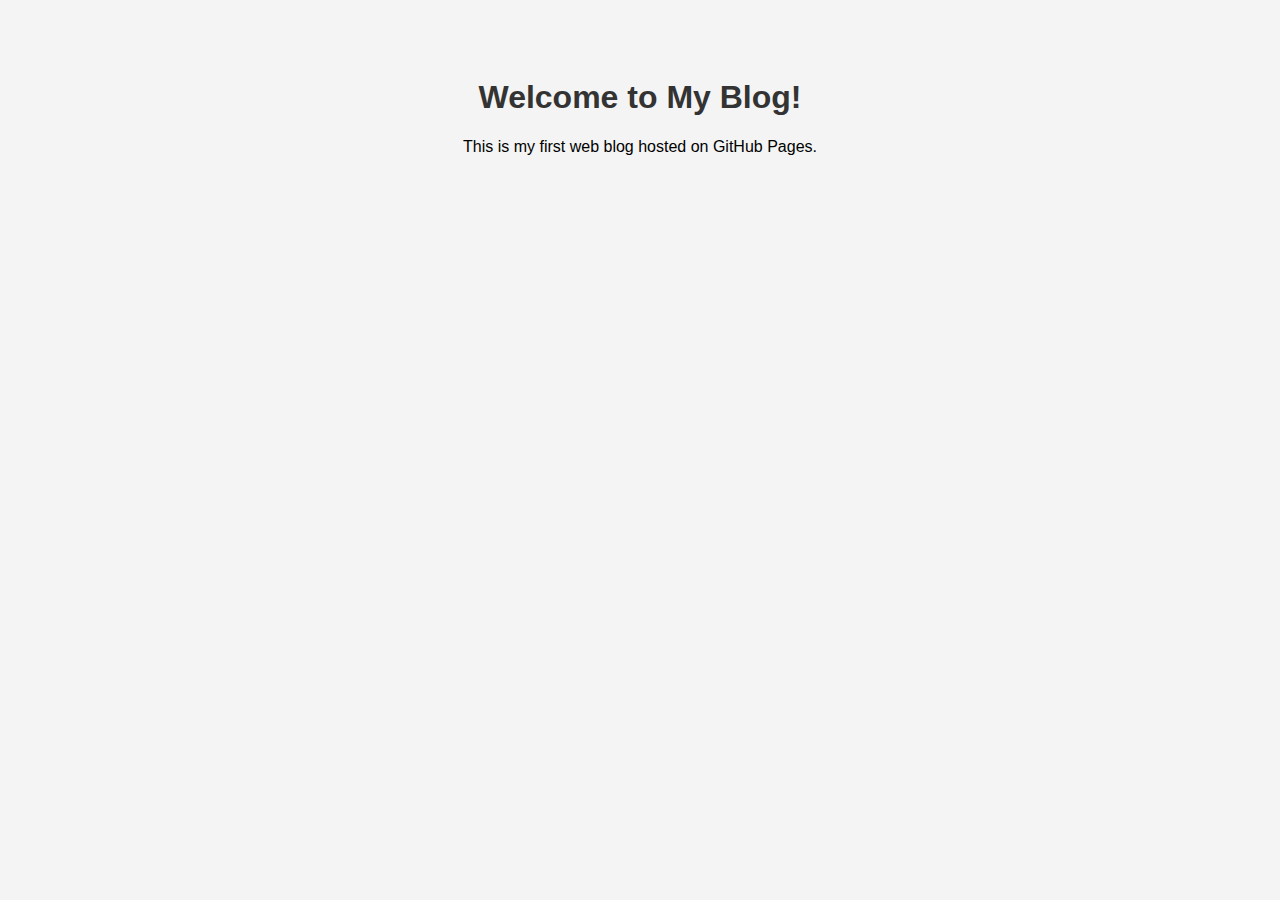
==== index.html @ e273c075 "Add files via upload" ====
<!DOCTYPE html>
<html lang="en">
<head>
    <meta charset="UTF-8">
    <meta name="viewport" content="width=device-width, initial-scale=1.0">
    <title>My Blog</title>
    <style>
        body {
            font-family: Arial, sans-serif;
            background-color: #f4f4f4;
            text-align: center;
            padding: 50px;
        }
        h1 {
            color: #333;
        }
    </style>
</head>
<body>
    <h1>Welcome to My Blog!</h1>
    <p>This is my first web blog hosted on GitHub Pages.</p>
</body>
</html>
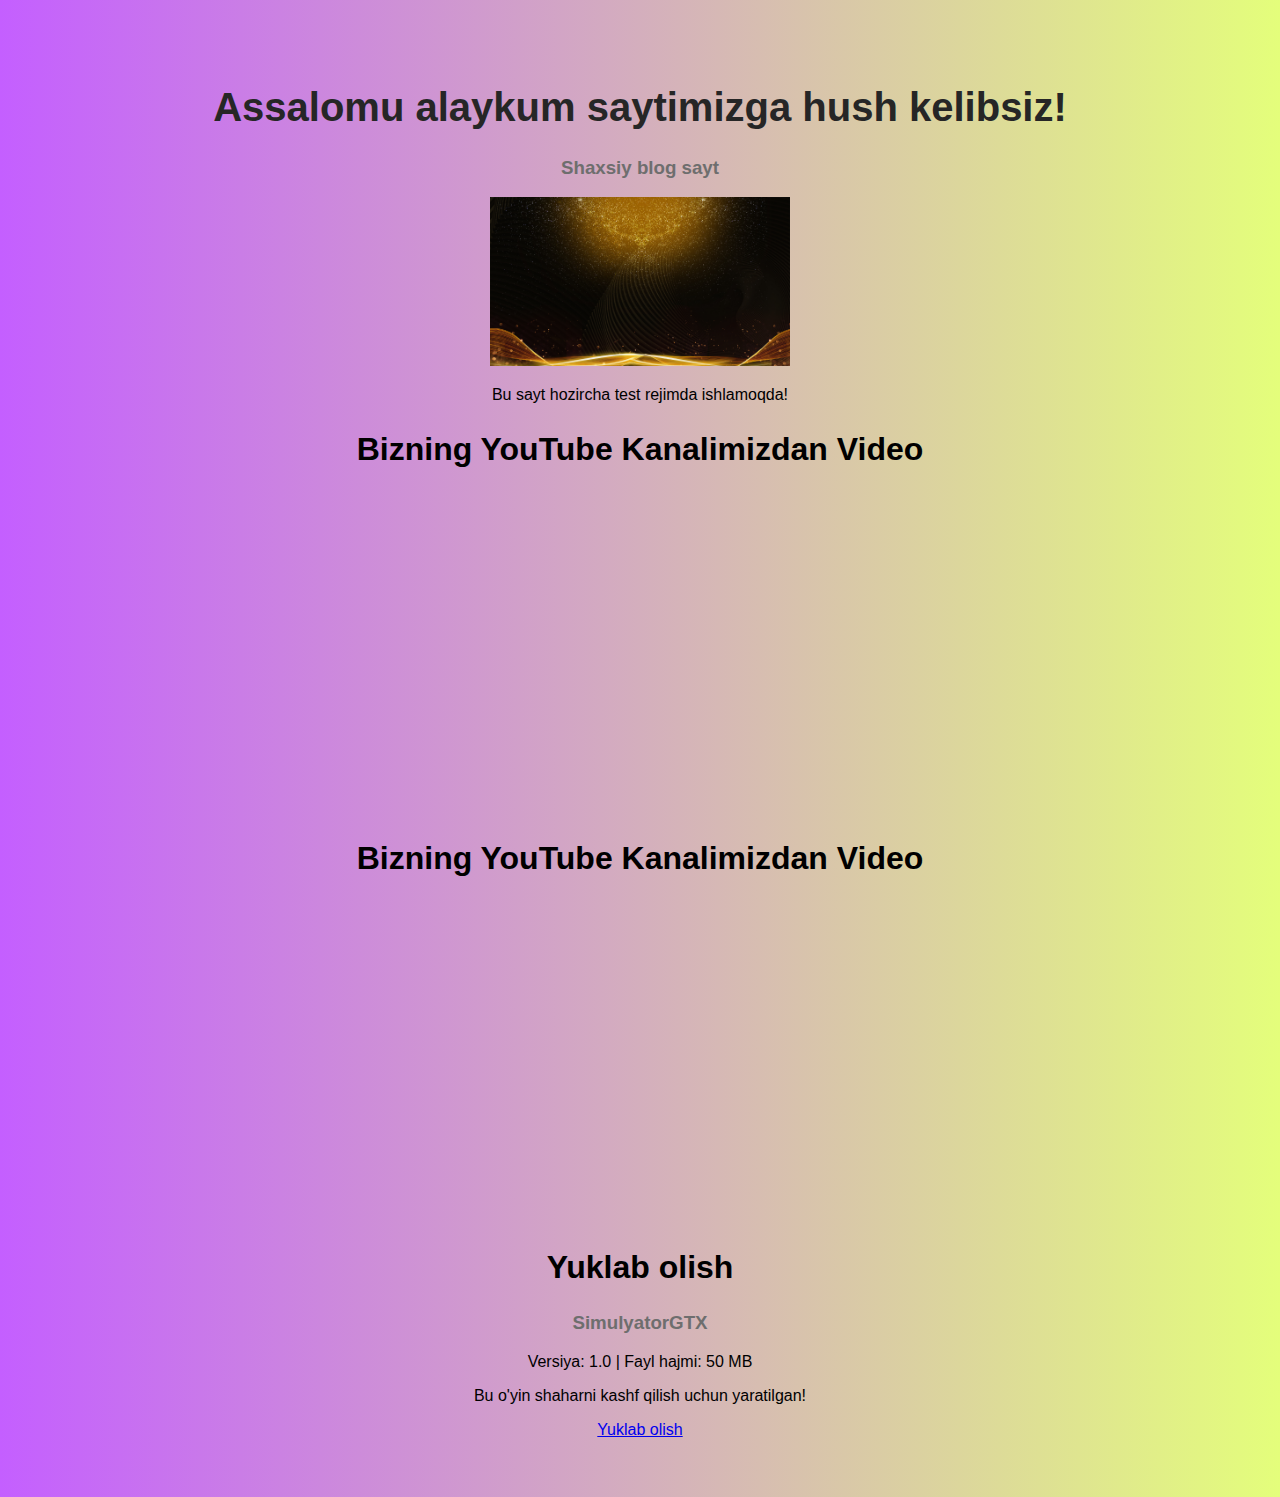
==== commit f9253f63: "Add files via upload" ====
--- a/index.html
+++ b/index.html
@@ -1,9 +1,14 @@
 <!DOCTYPE html>
 <html lang="en">
 <head>
+    <h1>Assalomu alaykum saytimizga hush kelibsiz!</h1>
     <meta charset="UTF-8">
     <meta name="viewport" content="width=device-width, initial-scale=1.0">
+    <h3>Shaxsiy blog sayt</h3>
+    <img src="—Pngtree—black gold background golden streamer_974741.jpg" alt="image" style="width:300px; height:auto;">
+
     <title>My Blog</title>
+    <link rel="stylesheet" href="style.css"> <!-- CSS faylini ulash -->
     <style>
         body {
             font-family: Arial, sans-serif;
@@ -11,13 +16,37 @@
             text-align: center;
             padding: 50px;
         }
+
         h1 {
-            color: #333;
+            color: #262626;
+        }
+        h3 {
+            color: rgb(110, 110, 110);
         }
     </style>
+
 </head>
 <body>
-    <h1>Welcome to My Blog!</h1>
-    <p>This is my first web blog hosted on GitHub Pages.</p>
+    <p>Bu sayt hozircha test rejimda ishlamoqda!</p>
+    <section id="video">
+        <h2>Bizning YouTube Kanalimizdan Video</h2>
+        <iframe width="560" height="315" src="https://www.youtube.com/embed/p0ItPcqqXog" frameborder="0" allow="accelerometer; autoplay; clipboard-write; encrypted-media; gyroscope; picture-in-picture" allowfullscreen></iframe>
+    </section>     
+    <section id="video">
+        <h2>Bizning YouTube Kanalimizdan Video</h2>
+        <iframe width="560" height="315" src="https://www.youtube.com/embed/p0ItPcqqXog" frameborder="0" allow="accelerometer; autoplay; clipboard-write; encrypted-media; gyroscope; picture-in-picture" allowfullscreen></iframe>
+    </section>     
+</body>
+<body>
+    <section id="download">
+        <h2>Yuklab olish</h2>
+        <div class="download-item">
+          <h3>SimulyatorGTX</h3>
+          <p>Versiya: 1.0 | Fayl hajmi: 50 MB</p>
+          <p>Bu o'yin shaharni kashf qilish uchun yaratilgan!</p>
+          <a href="game-download-link.apk" download class="btn">Yuklab olish</a>
+        </div>
+      </section>
+      
 </body>
 </html>
--- a/style.css
+++ b/style.css
@@ -0,0 +1,59 @@
+/* Saytning orqa fonini rasm bilan o'zgartirish */
+body {
+    
+    background: linear-gradient(to right, #c45fff, #e4fe7b); /* Gradients ranglar */
+}
+/* Mobil qurilmalar uchun scrollni yaxshilash */
+@media (max-width: 768px) {
+    body {
+        overflow-y: scroll; /* Mobil qurilmalarda scrollni yoqish */
+    }
+}
+
+/* Kompyuter uchun scrollni sozlash */
+@media (min-width: 769px) {
+    body {
+        overflow-y: auto; /* Kompyuterda oddiy scroll */
+    }
+}
+
+main {
+    max-height: 80vh; /* Ekraning 80% balandligi */
+    overflow-y: scroll; /* Vertical scroll qo'shish */
+    padding: 20px;
+}
+
+/* Smooth scroll (yumshoq surish effekti) */
+html {
+    scroll-behavior: smooth; /* Foydalanuvchi pastga surganida smooth scroll */
+}
+
+header {
+    background-color: rgba(0, 0, 0, 0.6); /* Shaffof qora fon */
+    color: white;
+    padding: 20px;
+    text-align: center;
+}
+
+h1 {
+    font-size: 2.5em;
+}
+
+main {
+    padding: 20px;
+    text-align: center;
+}
+
+footer {
+    background-color: rgba(0, 0, 0, 0.8); /* Shaffof qora fon */
+    color: white;
+    text-align: center;
+    padding: 10px;
+    position: fixed;
+    width: 100%;
+    bottom: 0;
+}
+
+h2 {
+    font-size: 2em;
+}
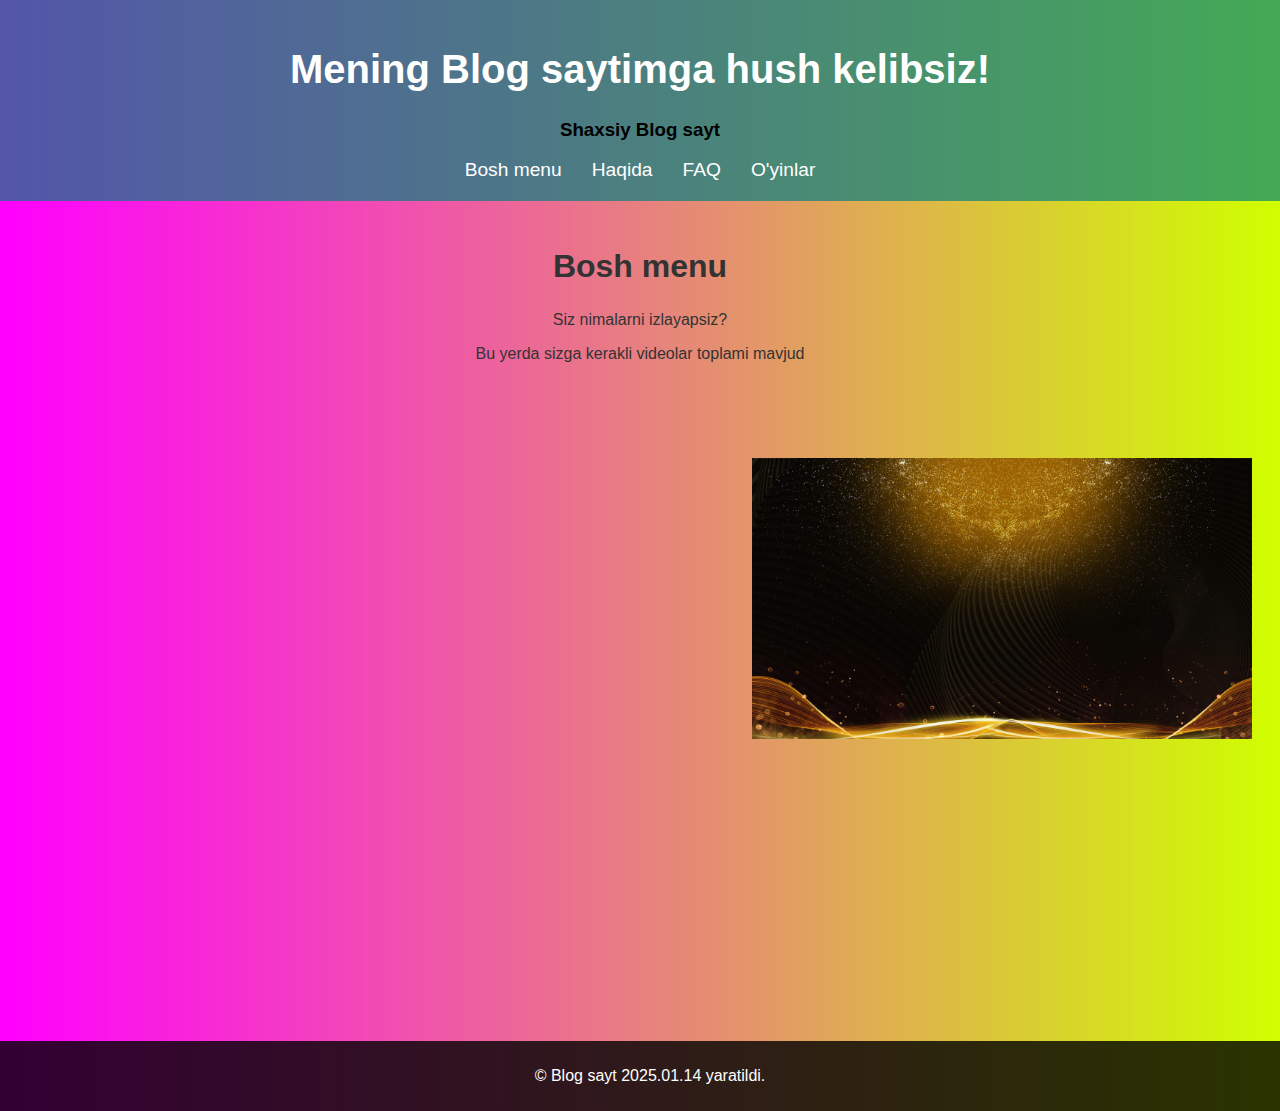
==== commit 715721c7: "Add files via upload" ====
--- a/index.html
+++ b/index.html
@@ -1,52 +1,193 @@
 <!DOCTYPE html>
 <html lang="en">
 <head>
-    <h1>Assalomu alaykum saytimizga hush kelibsiz!</h1>
     <meta charset="UTF-8">
     <meta name="viewport" content="width=device-width, initial-scale=1.0">
-    <h3>Shaxsiy blog sayt</h3>
-    <img src="—Pngtree—black gold background golden streamer_974741.jpg" alt="image" style="width:300px; height:auto;">
-
-    <title>My Blog</title>
+    <title>Mening Blogim</title>
     <link rel="stylesheet" href="style.css"> <!-- CSS faylini ulash -->
     <style>
         body {
+            height: 100%;
+            background: linear-gradient(to right, #ff00ff, #d0ff00); /* Gradients ranglar */
             font-family: Arial, sans-serif;
-            background-color: #f4f4f4;
+            margin: 0;
+            padding: 0;
+            color: #333;
+        }
+
+        /* Header styling with the menu */
+        header {
+            background-color: #008080ac; /* Shaffof qora fon */
+            color: white;
+            padding: 20px;
             text-align: center;
-            padding: 50px;
+        }
+
+        header nav ul {
+            list-style: none;
+            padding: 0;
+            margin: 0;
+            display: flex;
+            justify-content: center;
+        }
+
+        header nav ul li {
+            margin: 0 15px;
+        }
+
+        header nav ul li a {
+            color: white;
+            text-decoration: none;
+            font-size: 1.2em;
+            transition: color 0.3s;
+        }
+
+        header nav ul li a:hover {
+            color: #FFD700; /* Hover effekti */
         }
 
         h1 {
-            color: #262626;
+            font-size: 2.5em;
         }
+
         h3 {
-            color: rgb(110, 110, 110);
+            color: rgb(0, 0, 0);
         }
+
+        main {
+            max-height: 80vh; /* Ekraning 80% balandligi */
+            overflow-y: scroll; /* Vertical scroll qo'shish */
+            padding: 20px;
+            text-align: center;
+            min-height: 800px;
+        }
+
+        footer {
+            background-color: rgba(0, 0, 0, 0.8); /* Shaffof qora fon */
+            color: white;
+            text-align: center;
+            padding: 10px;
+            position: fixed;
+            width: 100%;
+            bottom: 0;
+            position: relative;
+        }
+        
+
+        h2 {
+            font-size: 2em;
+        }
+
+        /* Smooth scroll (yumshoq surish effekti) */
+        html {
+            scroll-behavior: smooth; /* Foydalanuvchi pastga surganida smooth scroll */
+        }
+
+        /* Mobil qurilmalar uchun scrollni yaxshilash */
+        @media (max-width: 768px) {
+            body {
+                overflow-y: scroll; /* Mobil qurilmalarda scrollni yoqish */
+            }
+        }
+
+        /* Kompyuter uchun scrollni sozlash */
+        @media (min-width: 769px) {
+            body {
+                overflow-y: auto; /* Kompyuterda oddiy scroll */
+            }
+        }
+        
+
     </style>
-
 </head>
 <body>
-    <p>Bu sayt hozircha test rejimda ishlamoqda!</p>
-    <section id="video">
-        <h2>Bizning YouTube Kanalimizdan Video</h2>
-        <iframe width="560" height="315" src="https://www.youtube.com/embed/p0ItPcqqXog" frameborder="0" allow="accelerometer; autoplay; clipboard-write; encrypted-media; gyroscope; picture-in-picture" allowfullscreen></iframe>
-    </section>     
-    <section id="video">
-        <h2>Bizning YouTube Kanalimizdan Video</h2>
-        <iframe width="560" height="315" src="https://www.youtube.com/embed/p0ItPcqqXog" frameborder="0" allow="accelerometer; autoplay; clipboard-write; encrypted-media; gyroscope; picture-in-picture" allowfullscreen></iframe>
-    </section>     
-</body>
-<body>
+
+<header>
+    <h1>Mening Blog saytimga hush kelibsiz!</h1>
+    <h3>Shaxsiy Blog sayt</h3>
+    <nav>
+        <ul>
+            <li><a href="#" onclick="showSection('home')">Bosh menu</a></li>
+            <li><a href="#" onclick="showSection('about')">Haqida</a></li>
+            <li><a href="#" onclick="showSection('contact')">FAQ</a></li>
+            <li><a href="#" onclick="showSection('download')">O'yinlar</a></li>
+        </ul>
+    </nav>
+</header>
+
+<main>
+    <section id="home" style="display: none;">
+        <h2>Bosh menu</h2>
+        <p>Siz nimalarni izlayapsiz?</p>
+        <p>Bu yerda sizga kerakli videolar toplami mavjud</p>
+        <iframe width="720" height="360" src="https://www.youtube.com/embed/p0ItPcqqXog" frameborder="0" allow="accelerometer; autoplay; clipboard-write; encrypted-media; gyroscope; picture-in-picture" allowfullscreen></iframe>
+        <img src="—Pngtree—black gold background golden streamer_974741.jpg" alt="Home Image" style="width: 500px;"> 
+    </section>
+
+    <section id="about" style="display: none;">
+        <h2>About</h2>
+        <p>This is the about section. Here you can add information about yourself.</p>
+        <p>Write about your background, your passions, and what your blog is about.</p>
+    </section>
     <section id="download">
-        <h2>Yuklab olish</h2>
-        <div class="download-item">
+        <h1>O'yinlar</h1>
+        <div style="text-align: left;">
           <h3>SimulyatorGTX</h3>
-          <p>Versiya: 1.0 | Fayl hajmi: 50 MB</p>
+          <p>Versiya: 6.8 beta | Fayl hajmi: 74.3 MB</p>
           <p>Bu o'yin shaharni kashf qilish uchun yaratilgan!</p>
-          <a href="game-download-link.apk" download class="btn">Yuklab olish</a>
+          <a href="https://drive.google.com/file/d/16Y7x_vryyOVJq54ezqLrWSa2SzP-18L4/view?usp=sharing" download>
+            <button>Yuklab olish</button>
+          </a>
         </div>
-      </section>
-      
+    </section>
+    <section id="contact" style="display: none;">
+        <h2>FAQ</h2>
+        <p>Sizga qanday yordam kerak telegram orqali menga xabar yuboring!</p>
+        <a href="https://t.me/zuPREDATOR">
+            <button>Telegramni ochish</button>
+    </section>
+    <section id="open">
+        <h1>Ochish</h1>
+        <div class="open-telegram">
+          <p>Bu o'yin shaharni kashf qilish uchun yaratilgan!</p>
+          <a href="https://t.me/zuPREDATOR">
+            <button>Telegramni ochish</button>
+          </a>
+        </div>
+    </section>
+</main>
+
+<footer>
+    <p>&copy; Blog sayt 2025.01.14 yaratildi.</p>
+</footer>
+
+<script>
+    function showSection(sectionId) {
+        const sections = document.querySelectorAll('section');
+        sections.forEach(section => {
+            section.style.display = 'none';  // Yashirish
+        });
+
+        const activeSection = document.getElementById(sectionId);
+        if (activeSection) {
+            activeSection.style.display = 'block';  // Ko'rsatish
+        }
+    }
+
+    // Initially show the Home section
+    showSection('home');
+
+</script>
+<script>
+     window.addEventListener("scroll", function() {
+        let footer = document.querySelector("footer");
+        if (window.scrollY + window.innerHeight >= document.documentElement.scrollHeight) {
+            footer.classList.add("fixed");
+        } else {
+            footer.classList.remove("fixed");
+        }
+    });
+</script>
+
 </body>
 </html>
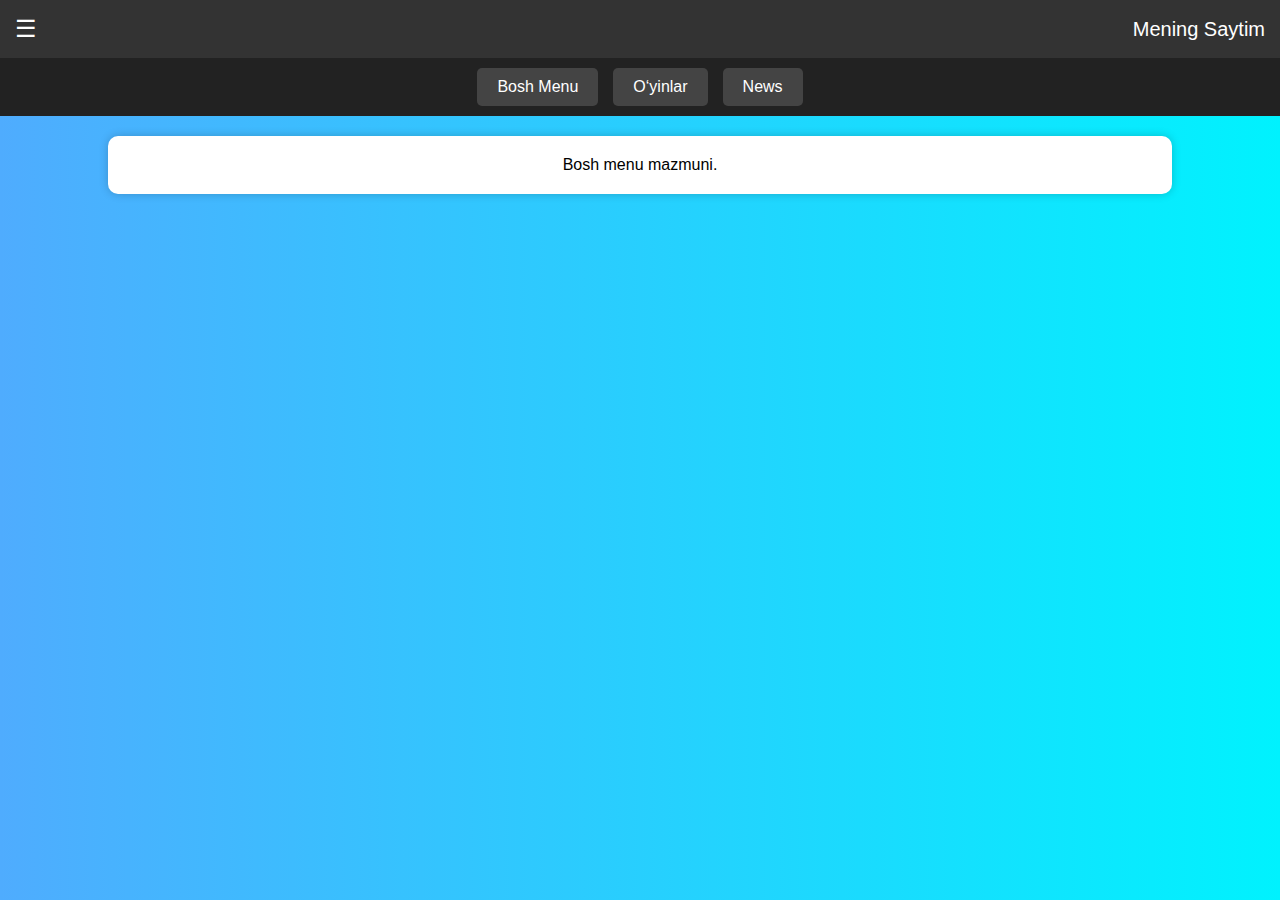
==== commit 9a786428: "index.html" ====
--- a/index.html
+++ b/index.html
@@ -1,193 +1,141 @@
 <!DOCTYPE html>
-<html lang="en">
+<html lang="uz">
 <head>
     <meta charset="UTF-8">
     <meta name="viewport" content="width=device-width, initial-scale=1.0">
-    <title>Mening Blogim</title>
-    <link rel="stylesheet" href="style.css"> <!-- CSS faylini ulash -->
+    <meta name="description" content="Bu sayt 18 yoshli dasturchi tomonidan yaratildi!">
+    <title>Mening Saytim</title>
     <style>
         body {
-            height: 100%;
-            background: linear-gradient(to right, #ff00ff, #d0ff00); /* Gradients ranglar */
             font-family: Arial, sans-serif;
             margin: 0;
             padding: 0;
-            color: #333;
-        }
-
-        /* Header styling with the menu */
-        header {
-            background-color: #008080ac; /* Shaffof qora fon */
-            color: white;
-            padding: 20px;
+            background: linear-gradient(to right, #4facfe, #00f2fe);
             text-align: center;
         }
-
-        header nav ul {
-            list-style: none;
-            padding: 0;
-            margin: 0;
+        header {
+            background: #333;
+            color: white;
+            padding: 15px;
+            font-size: 20px;
+            display: flex;
+            justify-content: space-between;
+            align-items: center;
+        }
+        .menu-icon {
+            font-size: 24px;
+            cursor: pointer;
+        }
+        nav {
             display: flex;
             justify-content: center;
+            gap: 15px;
+            background: #222;
+            padding: 10px;
         }
-
-        header nav ul li {
-            margin: 0 15px;
-        }
-
-        header nav ul li a {
+        nav a {
             color: white;
             text-decoration: none;
-            font-size: 1.2em;
-            transition: color 0.3s;
+            padding: 10px 20px;
+            background: #444;
+            border-radius: 5px;
+            transition: 0.3s;
         }
-
-        header nav ul li a:hover {
-            color: #FFD700; /* Hover effekti */
+        nav a:hover {
+            background: #666;
         }
-
-        h1 {
-            font-size: 2.5em;
+        .sidebar {
+            position: fixed;
+            left: -250px;
+            top: 0;
+            width: 250px;
+            height: 100%;
+            background: #111;
+            padding-top: 60px;
+            transition: 0.3s;
         }
-
-        h3 {
-            color: rgb(0, 0, 0);
+        .sidebar a {
+            display: block;
+            color: white;
+            padding: 15px;
+            text-decoration: none;
+            text-align: left;
         }
-
-        main {
-            max-height: 80vh; /* Ekraning 80% balandligi */
-            overflow-y: scroll; /* Vertical scroll qo'shish */
+        .sidebar a:hover {
+            background: #575757;
+        }
+        .close-btn {
+            position: absolute;
+            top: 10px;
+            right: 15px;
+            font-size: 24px;
+            cursor: pointer;
+            color: white;
+        }
+        .dark-mode {
+            background: #222;
+            color: white;
+        }
+        section {
+            display: none;
             padding: 20px;
-            text-align: center;
-            min-height: 800px;
+            background: white;
+            border-radius: 10px;
+            margin: 20px auto;
+            width: 80%;
+            box-shadow: 0 0 10px rgba(0, 0, 0, 0.2);
         }
-
-        footer {
-            background-color: rgba(0, 0, 0, 0.8); /* Shaffof qora fon */
-            color: white;
-            text-align: center;
-            padding: 10px;
-            position: fixed;
-            width: 100%;
-            bottom: 0;
-            position: relative;
-        }
-        
-
-        h2 {
-            font-size: 2em;
-        }
-
-        /* Smooth scroll (yumshoq surish effekti) */
-        html {
-            scroll-behavior: smooth; /* Foydalanuvchi pastga surganida smooth scroll */
-        }
-
-        /* Mobil qurilmalar uchun scrollni yaxshilash */
-        @media (max-width: 768px) {
-            body {
-                overflow-y: scroll; /* Mobil qurilmalarda scrollni yoqish */
-            }
-        }
-
-        /* Kompyuter uchun scrollni sozlash */
-        @media (min-width: 769px) {
-            body {
-                overflow-y: auto; /* Kompyuterda oddiy scroll */
-            }
-        }
-        
-
     </style>
 </head>
 <body>
+    <header>
+        <span class="menu-icon" onclick="toggleMenu()">☰</span>
+        <span>Mening Saytim</span>
+    </header>
+    
+    <nav>
+        <a href="#home" onclick="showSection('home')">Bosh Menu</a>
+        <a href="#games" onclick="showSection('games')">O‘yinlar</a>
+        <a href="#news" onclick="showSection('news')">News</a>
+    </nav>
+    
+    <div id="sidebar" class="sidebar">
+        <span class="close-btn" onclick="toggleMenu()">❌</span>
+        <a href="#settings">Sozlamalar</a>
+        <a href="#darkmode" onclick="toggleDarkMode()">Qorong‘i Rejim 🌙   (beta)</a>
+        <a href="#fontchange">Shrift O‘zgartirish</a>
+        <a href="faq.html" target="_blank">FAQ</a>
+        <a href="#contact">Yaratuvchi bilan bog‘lanish</a>
+        <a href="#questions">Savollar</a>
 
-<header>
-    <h1>Mening Blog saytimga hush kelibsiz!</h1>
-    <h3>Shaxsiy Blog sayt</h3>
-    <nav>
-        <ul>
-            <li><a href="#" onclick="showSection('home')">Bosh menu</a></li>
-            <li><a href="#" onclick="showSection('about')">Haqida</a></li>
-            <li><a href="#" onclick="showSection('contact')">FAQ</a></li>
-            <li><a href="#" onclick="showSection('download')">O'yinlar</a></li>
-        </ul>
-    </nav>
-</header>
-
-<main>
-    <section id="home" style="display: none;">
-        <h2>Bosh menu</h2>
-        <p>Siz nimalarni izlayapsiz?</p>
-        <p>Bu yerda sizga kerakli videolar toplami mavjud</p>
-        <iframe width="720" height="360" src="https://www.youtube.com/embed/p0ItPcqqXog" frameborder="0" allow="accelerometer; autoplay; clipboard-write; encrypted-media; gyroscope; picture-in-picture" allowfullscreen></iframe>
-        <img src="—Pngtree—black gold background golden streamer_974741.jpg" alt="Home Image" style="width: 500px;"> 
-    </section>
-
-    <section id="about" style="display: none;">
-        <h2>About</h2>
-        <p>This is the about section. Here you can add information about yourself.</p>
-        <p>Write about your background, your passions, and what your blog is about.</p>
-    </section>
-    <section id="download">
-        <h1>O'yinlar</h1>
-        <div style="text-align: left;">
-          <h3>SimulyatorGTX</h3>
-          <p>Versiya: 6.8 beta | Fayl hajmi: 74.3 MB</p>
-          <p>Bu o'yin shaharni kashf qilish uchun yaratilgan!</p>
-          <a href="https://drive.google.com/file/d/16Y7x_vryyOVJq54ezqLrWSa2SzP-18L4/view?usp=sharing" download>
-            <button>Yuklab olish</button>
-          </a>
-        </div>
-    </section>
-    <section id="contact" style="display: none;">
-        <h2>FAQ</h2>
-        <p>Sizga qanday yordam kerak telegram orqali menga xabar yuboring!</p>
-        <a href="https://t.me/zuPREDATOR">
-            <button>Telegramni ochish</button>
-    </section>
-    <section id="open">
-        <h1>Ochish</h1>
-        <div class="open-telegram">
-          <p>Bu o'yin shaharni kashf qilish uchun yaratilgan!</p>
-          <a href="https://t.me/zuPREDATOR">
-            <button>Telegramni ochish</button>
-          </a>
-        </div>
-    </section>
-</main>
-
-<footer>
-    <p>&copy; Blog sayt 2025.01.14 yaratildi.</p>
-</footer>
-
-<script>
-    function showSection(sectionId) {
-        const sections = document.querySelectorAll('section');
-        sections.forEach(section => {
-            section.style.display = 'none';  // Yashirish
-        });
-
-        const activeSection = document.getElementById(sectionId);
-        if (activeSection) {
-            activeSection.style.display = 'block';  // Ko'rsatish
+    </div>
+    
+    <section id="home">Bosh menu mazmuni.</section>
+    <section id="games">O‘yinlar sahifasi.</section>
+    <section id="news">Yangiliklar bu yerda chiqadi.</section>
+    
+    <script>
+        function showSection(sectionId) {
+            const sections = document.querySelectorAll('section');
+            sections.forEach(section => section.style.display = 'none');
+            document.getElementById(sectionId).style.display = 'block';
+            window.location.hash = sectionId;
         }
-    }
-
-    // Initially show the Home section
-    showSection('home');
-
-</script>
-<script>
-     window.addEventListener("scroll", function() {
-        let footer = document.querySelector("footer");
-        if (window.scrollY + window.innerHeight >= document.documentElement.scrollHeight) {
-            footer.classList.add("fixed");
-        } else {
-            footer.classList.remove("fixed");
+        function toggleMenu() {
+            const sidebar = document.getElementById('sidebar');
+            if (sidebar.style.left === '0px') {
+                sidebar.style.left = '-250px';
+            } else {
+                sidebar.style.left = '0px';
+            }
         }
-    });
-</script>
-
+        function toggleDarkMode() {
+            document.body.classList.toggle('dark-mode');
+        }
+        window.onload = function () {
+            let sectionId = window.location.hash.substring(1) || 'home';
+            showSection(sectionId);
+        };
+    </script>
 </body>
 </html>
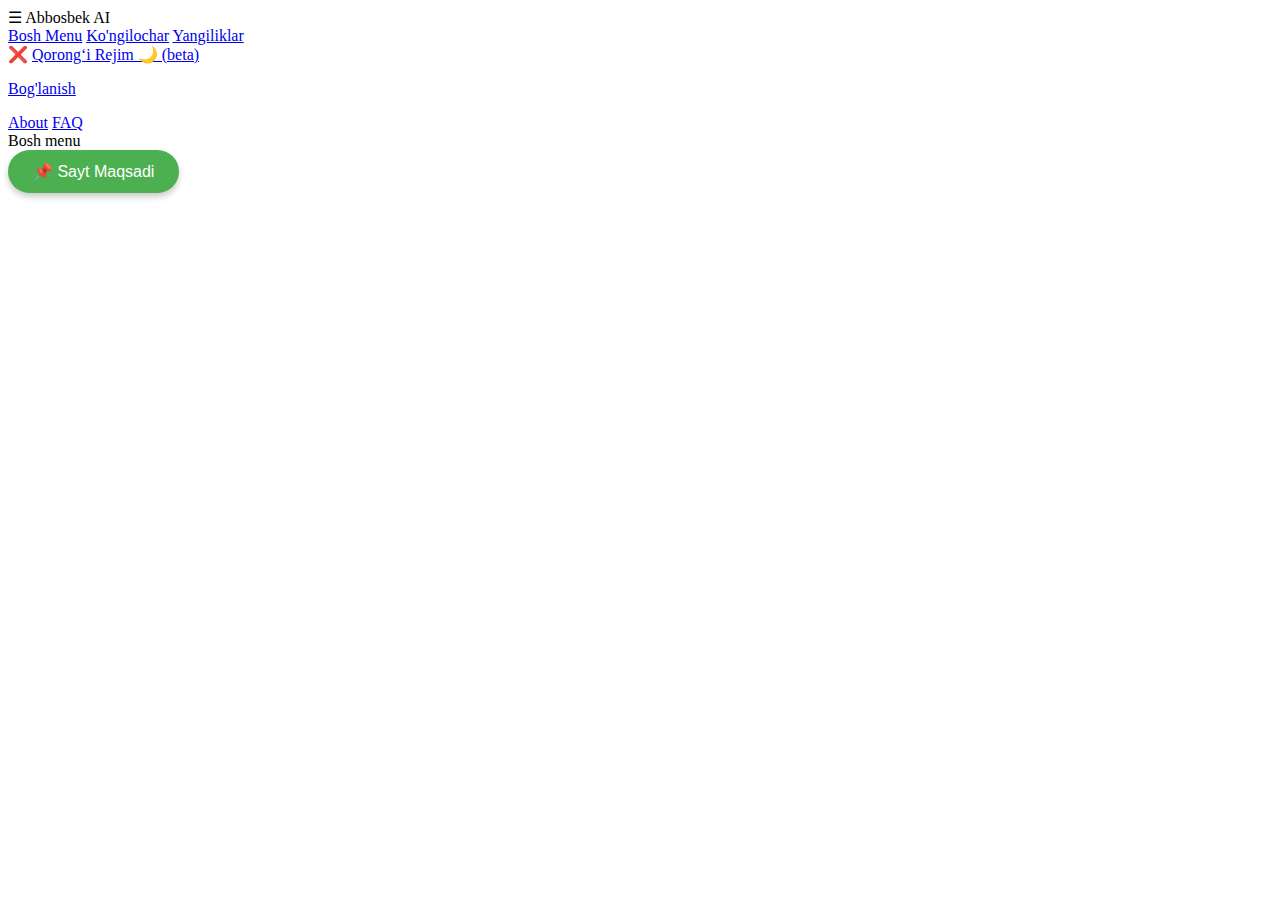
==== commit 611a5bbe: "index.html" ====
--- a/index.html
+++ b/index.html
@@ -5,122 +5,70 @@
     <meta name="viewport" content="width=device-width, initial-scale=1.0">
     <meta name="description" content="Bu sayt 18 yoshli dasturchi tomonidan yaratildi!">
     <title>Mening Saytim</title>
-    <style>
-        body {
-            font-family: Arial, sans-serif;
-            margin: 0;
-            padding: 0;
-            background: linear-gradient(to right, #4facfe, #00f2fe);
-            text-align: center;
-        }
-        header {
-            background: #333;
-            color: white;
-            padding: 15px;
-            font-size: 20px;
-            display: flex;
-            justify-content: space-between;
-            align-items: center;
-        }
-        .menu-icon {
-            font-size: 24px;
-            cursor: pointer;
-        }
-        nav {
-            display: flex;
-            justify-content: center;
-            gap: 15px;
-            background: #222;
-            padding: 10px;
-        }
-        nav a {
-            color: white;
-            text-decoration: none;
-            padding: 10px 20px;
-            background: #444;
-            border-radius: 5px;
-            transition: 0.3s;
-        }
-        nav a:hover {
-            background: #666;
-        }
-        .sidebar {
-            position: fixed;
-            left: -250px;
-            top: 0;
-            width: 250px;
-            height: 100%;
-            background: #111;
-            padding-top: 60px;
-            transition: 0.3s;
-        }
-        .sidebar a {
-            display: block;
-            color: white;
-            padding: 15px;
-            text-decoration: none;
-            text-align: left;
-        }
-        .sidebar a:hover {
-            background: #575757;
-        }
-        .close-btn {
-            position: absolute;
-            top: 10px;
-            right: 15px;
-            font-size: 24px;
-            cursor: pointer;
-            color: white;
-        }
-        .dark-mode {
-            background: #222;
-            color: white;
-        }
-        section {
-            display: none;
-            padding: 20px;
-            background: white;
-            border-radius: 10px;
-            margin: 20px auto;
-            width: 80%;
-            box-shadow: 0 0 10px rgba(0, 0, 0, 0.2);
-        }
-    </style>
+    <link rel="stylesheet" href="style.css">
 </head>
 <body>
     <header>
         <span class="menu-icon" onclick="toggleMenu()">☰</span>
-        <span>Mening Saytim</span>
+        <span class="center">Abbosbek AI</span> 
     </header>
-    
+
     <nav>
         <a href="#home" onclick="showSection('home')">Bosh Menu</a>
-        <a href="#games" onclick="showSection('games')">O‘yinlar</a>
-        <a href="#news" onclick="showSection('news')">News</a>
+        <a href="game.html" onclick="showSection('games')">Ko'ngilochar</a>
+        <a href="news.html" onclick="showSection('news')">Yangiliklar</a>
     </nav>
-    
+
     <div id="sidebar" class="sidebar">
         <span class="close-btn" onclick="toggleMenu()">❌</span>
-        <a href="#settings">Sozlamalar</a>
-        <a href="#darkmode" onclick="toggleDarkMode()">Qorong‘i Rejim 🌙   (beta)</a>
-        <a href="#fontchange">Shrift O‘zgartirish</a>
+        <a href="#darkmode" onclick="toggleDarkMode()">Qorong‘i Rejim 🌙 (beta)</a>
+        <p class="Bosh"><a href="https://t.me/zuPREDATOR" target="_blank">Bog'lanish</a></p>
+        <a href="about.html" target="_blank">About</a> 
         <a href="faq.html" target="_blank">FAQ</a>
-        <a href="#contact">Yaratuvchi bilan bog‘lanish</a>
-        <a href="#questions">Savollar</a>
-
     </div>
     
-    <section id="home">Bosh menu mazmuni.</section>
+    <section id="home">Bosh menu</section>
     <section id="games">O‘yinlar sahifasi.</section>
     <section id="news">Yangiliklar bu yerda chiqadi.</section>
-    
+
+    <!-- Bu kod Bosh sahifaning kodi-->
+    <a href="maqsad.html">
+    <button style="
+      background-color: #4CAF50;
+      color: white;
+      padding: 12px 25px;
+      font-size: 16px;
+      border: none;
+      border-radius: 50px;
+      cursor: pointer;
+      box-shadow: 0 4px 6px rgba(0,0,0,0.2);
+    ">
+      📌 Sayt Maqsadi
+    </button>
+    </a>
+
+    <!-- Bu Game menuning kodi-->
+     
+
     <script>
+        // Sektsiyalarni ko'rsatish va yashirish
         function showSection(sectionId) {
             const sections = document.querySelectorAll('section');
-            sections.forEach(section => section.style.display = 'none');
-            document.getElementById(sectionId).style.display = 'block';
-            window.location.hash = sectionId;
+            sections.forEach(section => {
+                section.classList.remove('active');
+                section.style.display = "none"; 
+            });
+
+            const activeSection = document.getElementById(sectionId);
+            activeSection.style.display = "block";
+            setTimeout(() => {
+                activeSection.classList.add('active');
+            }, 10);
+
+            window.location.hash = sectionId; 
         }
+
+        // Sidebar menyuni ochish/yopish
         function toggleMenu() {
             const sidebar = document.getElementById('sidebar');
             if (sidebar.style.left === '0px') {
@@ -129,9 +77,13 @@
                 sidebar.style.left = '0px';
             }
         }
+
+        // Qorong'u rejimni o'zgartirish
         function toggleDarkMode() {
             document.body.classList.toggle('dark-mode');
         }
+
+        // Sahifa yuklanganda avtomatik ravishda sektsiyani ko'rsatish
         window.onload = function () {
             let sectionId = window.location.hash.substring(1) || 'home';
             showSection(sectionId);
